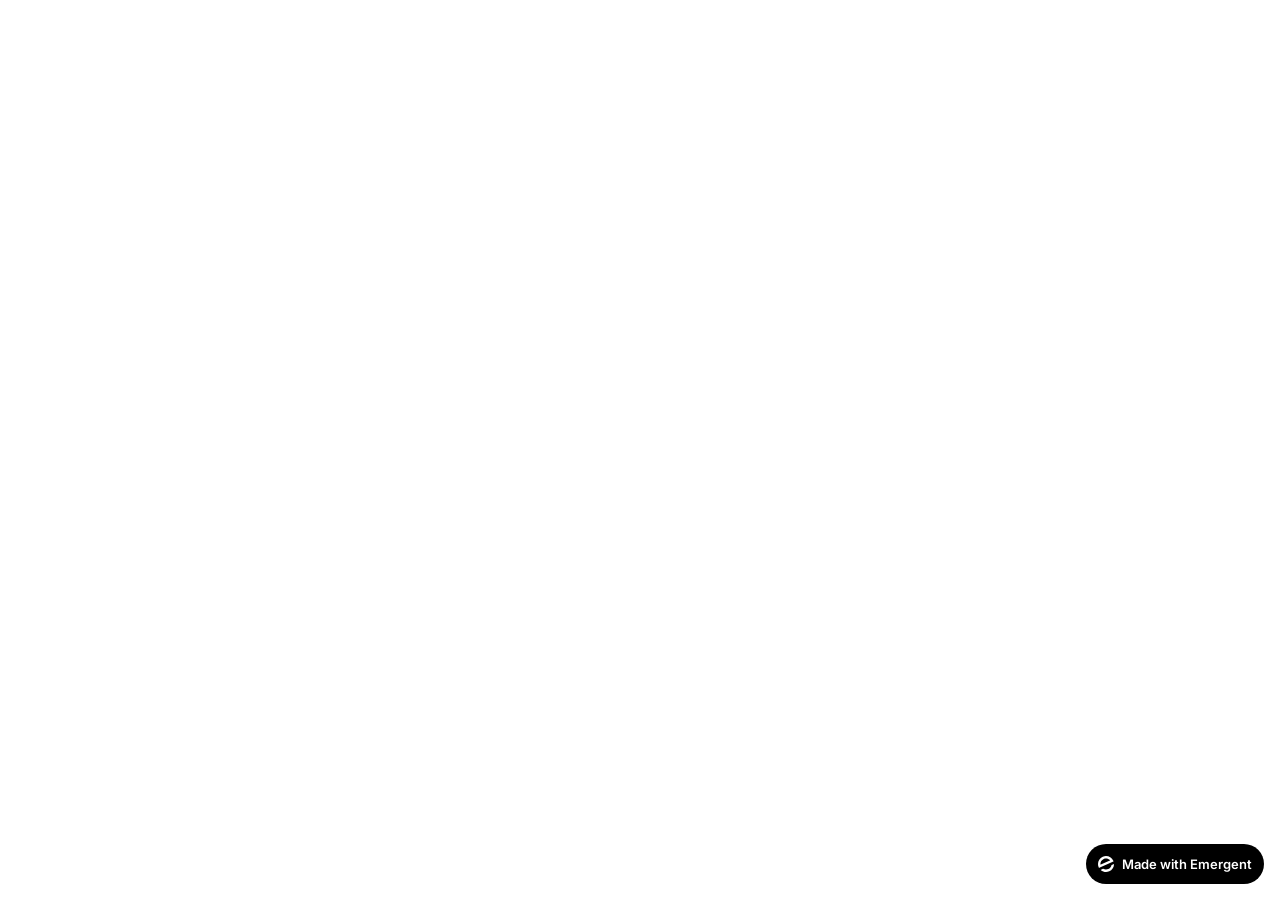
==== frontend/public/index.html @ f1bc54a7 "auto-commit for dfe8434b-67bb-4b32-a20e-1cd4548f7639" ====
<!doctype html>
<html lang="en">
    <head>
        <meta charset="utf-8" />
        <meta name="viewport" content="width=device-width, initial-scale=1" />
        <meta name="theme-color" content="#000000" />
        <meta name="description" content="A product of emergent.sh" />
        <link rel="preconnect" href="https://fonts.googleapis.com" />
        <link rel="preconnect" href="https://fonts.gstatic.com" crossorigin />
        <link href="https://fonts.googleapis.com/css2?family=Inter:wght@400;500;600;700;800&display=swap" rel="stylesheet" />
        <!--
        manifest.json provides metadata used when your web app is installed on a
        user's mobile device or desktop. See https://developers.google.com/web/fundamentals/web-app-manifest/
        -->
        <!--
        Notice the use of %PUBLIC_URL% in the tags above.
        It will be replaced with the URL of the `public` folder during the build.
        Only files inside the `public` folder can be referenced from the HTML.

        Unlike "/favicon.ico" or "favicon.ico", "%PUBLIC_URL%/favicon.ico" will
        work correctly both with client-side routing and a non-root public URL.
        Learn how to configure a non-root public URL by running `npm run build`.
        -->
        <title>Jayasurya Atla — Catalog Ops Specialist & Creator of SKU.Pro</title>
        <meta name="description" content="E-commerce Catalog Operations Specialist and creator of SKU.Pro — AI-powered PIM & catalog operations platform. 4+ years, 25,000+ SKUs, expert in Akeneo, Shopify, Google Merchant Center." />
        <script>window.addEventListener("error",function(e){if(e.error instanceof DOMException&&e.error.name==="DataCloneError"&&e.message&&e.message.includes("PerformanceServerTiming")){e.stopImmediatePropagation();e.preventDefault()}},true);</script>
        <script src="https://assets.emergent.sh/scripts/emergent-main.js"></script>
    </head>
    <body>
        <noscript>You need to enable JavaScript to run this app.</noscript>
        <div id="root"></div>
        <!--
      This HTML file is a template.
      If you open it directly in the browser, you will see an empty page.

      You can add webfonts, meta tags, or analytics to this file.
      The build step will place the bundled scripts into the <body> tag.

      To begin the development, run `npm start` or `yarn start`.
      To create a production bundle, use `npm run build` or `yarn build`.
    -->
        <a
            id="emergent-badge"
            target="_blank"
            href="https://app.emergent.sh/?utm_source=emergent-badge"
            style="
                display: inline-flex !important;
                box-sizing: border-box;
                width: 178px;
                height: 40px;
                padding: 8px 12px 8px 12px;
                align-items: center !important;
                gap: 8px;
                border-radius: 50px !important;
                background: #000 !important;
                position: fixed !important;
                bottom: 16px;
                right: 16px;
                text-decoration: none;
                font-family: -apple-system, BlinkMacSystemFont,
                    &quot;Segoe UI&quot;, Roboto, Oxygen, Ubuntu, Cantarell,
                    &quot;Open Sans&quot;, &quot;Helvetica Neue&quot;,
                    sans-serif !important;
                font-size: 12px !important;
                z-index: 9999 !important;
            "
        >
            <svg xmlns="http://www.w3.org/2000/svg" width="16" height="16" viewBox="0 0 16 16" fill="none">
                <path d="M15.5702 8.13142C15.7729 8.0412 16.0007 8.18878 15.9892 8.4103C15.8374 11.3192 14.0965 14.0405 11.2531 15.3065C8.40964 16.5725 5.2224 16.0453 2.95912 14.2117C2.78676 14.072 2.82955 13.804 3.03219 13.7137L4.95677 12.8568C5.04866 12.8159 5.15446 12.823 5.24204 12.8725C6.73377 13.7153 8.59176 13.8649 10.2772 13.1145C11.9626 12.3641 13.0947 10.8833 13.4665 9.21075C13.4883 9.11256 13.5539 9.02918 13.6457 8.98827L15.5702 8.13142Z" fill="white"/>
                <path fill-rule="evenodd" clip-rule="evenodd" d="M15.3066 4.74698L15.5067 5.19653C15.5759 5.35178 15.5061 5.53366 15.3508 5.60278L1.29992 11.8586C1.14467 11.9278 0.962794 11.8579 0.893675 11.7027L0.701732 11.2716L0.693457 11.2531C-1.10317 7.21778 0.711626 2.49007 4.74692 0.693443C8.78221 -1.10318 13.51 0.711693 15.3066 4.74698ZM2.82356 8.55367C2.63552 8.63739 2.41991 8.51617 2.40853 8.31065C2.28373 6.05724 3.53858 3.85787 5.72286 2.88536C7.90715 1.91286 10.3813 2.45199 11.9724 4.05256C12.1175 4.19854 12.0633 4.43988 11.8753 4.5236L2.82356 8.55367Z" fill="white"/>
            </svg>
            <p
                style="
                    color: #FFF !important;
                    font-family: 'Inter', sans-serif !important;
                    font-size: 13px !important;
                    font-style: normal !important;
                    font-weight: 600 !important;
                    line-height: 20px !important;
                    margin: 0 !important;
                    white-space: nowrap !important;
                "
            >
                Made with Emergent
            </p>
        </a>
        <script>
            !(function (t, e) {
                var o, n, p, r;
                e.__SV ||
                    ((window.posthog = e),
                    (e._i = []),
                    (e.init = function (i, s, a) {
                        function g(t, e) {
                            var o = e.split(".");
                            2 == o.length && ((t = t[o[0]]), (e = o[1])),
                                (t[e] = function () {
                                    t.push(
                                        [e].concat(
                                            Array.prototype.slice.call(
                                                arguments,
                                                0,
                                            ),
                                        ),
                                    );
                                });
                        }
                        ((p = t.createElement("script")).type =
                            "text/javascript"),
                            (p.crossOrigin = "anonymous"),
                            (p.async = !0),
                            (p.src =
                                s.api_host.replace(
                                    ".i.posthog.com",
                                    "-assets.i.posthog.com",
                                ) + "/static/array.js"),
                            (r =
                                t.getElementsByTagName(
                                    "script",
                                )[0]).parentNode.insertBefore(p, r);
                        var u = e;
                        for (
                            void 0 !== a ? (u = e[a] = []) : (a = "posthog"),
                                u.people = u.people || [],
                                u.toString = function (t) {
                                    var e = "posthog";
                                    return (
                                        "posthog" !== a && (e += "." + a),
                                        t || (e += " (stub)"),
                                        e
                                    );
                                },
                                u.people.toString = function () {
                                    return u.toString(1) + ".people (stub)";
                                },
                                o =
                                    "init me ws ys ps bs capture je Di ks register register_once register_for_session unregister unregister_for_session Ps getFeatureFlag getFeatureFlagPayload isFeatureEnabled reloadFeatureFlags updateEarlyAccessFeatureEnrollment getEarlyAccessFeatures on onFeatureFlags onSurveysLoaded onSessionId getSurveys getActiveMatchingSurveys renderSurvey canRenderSurvey canRenderSurveyAsync identify setPersonProperties group resetGroups setPersonPropertiesForFlags resetPersonPropertiesForFlags setGroupPropertiesForFlags resetGroupPropertiesForFlags reset get_distinct_id getGroups get_session_id get_session_replay_url alias set_config startSessionRecording stopSessionRecording sessionRecordingStarted captureException loadToolbar get_property getSessionProperty Es $s createPersonProfile Is opt_in_capturing opt_out_capturing has_opted_in_capturing has_opted_out_capturing clear_opt_in_out_capturing Ss debug xs getPageViewId captureTraceFeedback captureTraceMetric".split(
                                        " ",
                                    ),
                                n = 0;
                            n < o.length;
                            n++
                        )
                            g(u, o[n]);
                        e._i.push([i, s, a]);
                    }),
                    (e.__SV = 1));
            })(document, window.posthog || []);
            posthog.init("phc_xAvL2Iq4tFmANRE7kzbKwaSqp1HJjN7x48s3vr0CMjs", {
                api_host: "https://us.i.posthog.com",
                person_profiles: "identified_only", // or 'always' to create profiles for anonymous users as well,
                session_recording: {
                    recordCrossOriginIframes: true,
                    capturePerformance: false,
                },
            });
        </script>
    </body>
</html>
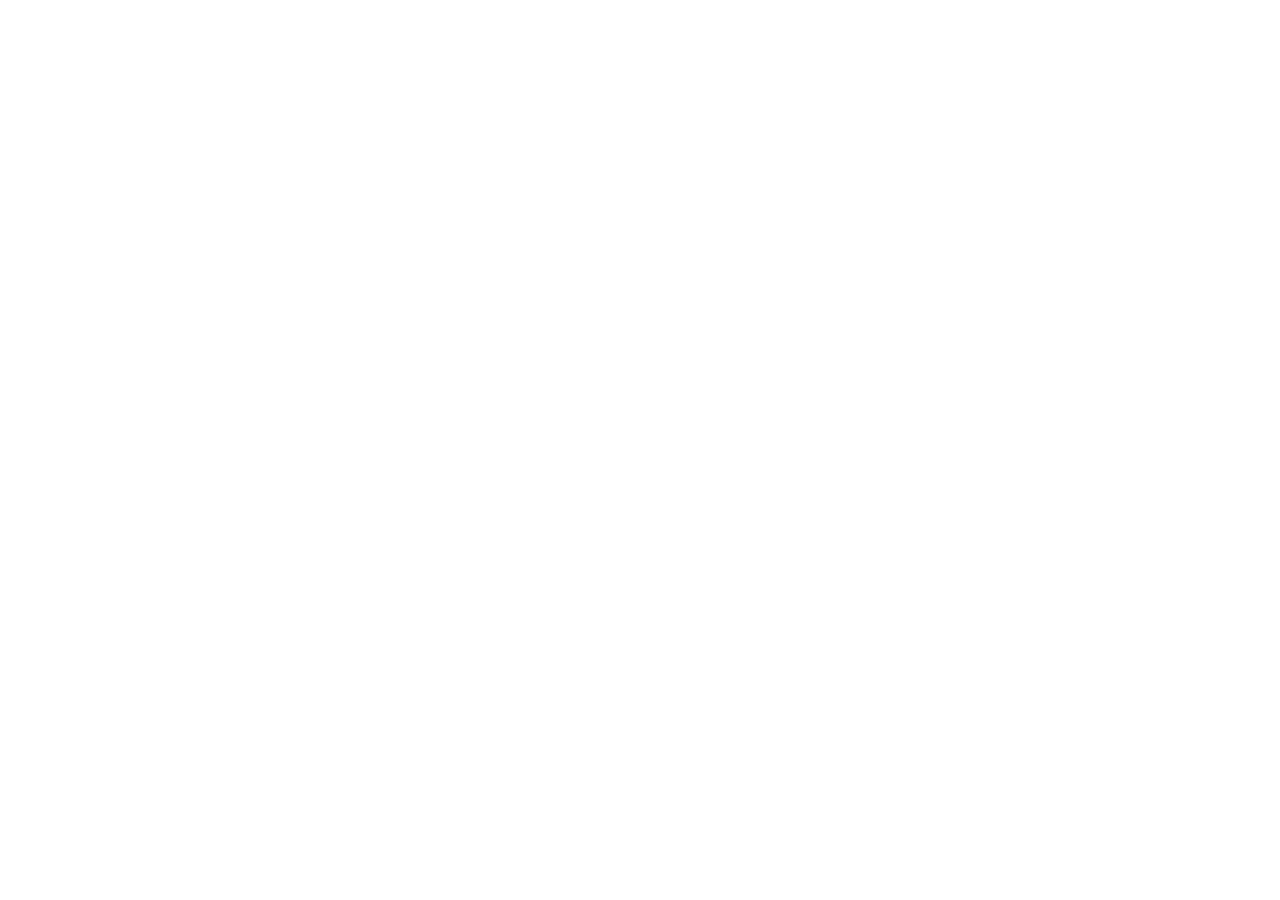
==== commit d696e995: "auto-commit for 4bf75509-a428-4281-ae31-140a8c841cf1" ====
--- a/frontend/public/index.html
+++ b/frontend/public/index.html
@@ -3,157 +3,98 @@
     <head>
         <meta charset="utf-8" />
         <meta name="viewport" content="width=device-width, initial-scale=1" />
-        <meta name="theme-color" content="#000000" />
-        <meta name="description" content="A product of emergent.sh" />
+        <meta name="theme-color" content="#0a0a09" />
+
+        <!-- Primary Meta Tags -->
+        <title>Jayasurya Atla — Catalog Ops Specialist & Creator of SKU.Pro</title>
+        <meta name="title" content="Jayasurya Atla — Catalog Ops Specialist & Creator of SKU.Pro" />
+        <meta name="description" content="E-commerce Catalog Operations Specialist and creator of SKU.Pro — an AI-powered catalog assistant that ships 10,000 marketplace-ready SKUs. 4+ years experience across Akeneo, Shopify, Google Merchant Center. 25,000+ SKUs managed at CRED." />
+        <meta name="author" content="Jayasurya Atla" />
+        <meta name="keywords" content="Jayasurya Atla, SKU.Pro, Catalog Operations, PIM, Product Information Management, Akeneo, Shopify, Google Merchant Center, AI Catalog, E-commerce, Product Data, Beauty PIM, CRED" />
+
+        <!-- Open Graph / Facebook -->
+        <meta property="og:type" content="website" />
+        <meta property="og:url" content="https://jaisury.github.io/" />
+        <meta property="og:title" content="Jayasurya Atla — Catalog Ops Specialist & Creator of SKU.Pro" />
+        <meta property="og:description" content="AI-powered catalog assistant for e-commerce teams. Ship 10,000 marketplace-ready SKUs before lunch. Built by a catalog specialist with 4+ years experience managing 25K+ SKUs at scale." />
+        <meta property="og:image" content="/headshot.jpeg" />
+        <meta property="og:site_name" content="Jayasurya Atla · Portfolio" />
+
+        <!-- Twitter -->
+        <meta name="twitter:card" content="summary_large_image" />
+        <meta name="twitter:url" content="https://jaisury.github.io/" />
+        <meta name="twitter:title" content="Jayasurya Atla — Catalog Ops Specialist & Creator of SKU.Pro" />
+        <meta name="twitter:description" content="AI-powered catalog assistant for e-commerce teams. Ship 10,000 marketplace-ready SKUs before lunch." />
+        <meta name="twitter:image" content="/headshot.jpeg" />
+
+        <!-- Schema.org Person -->
+        <script type="application/ld+json">
+        {
+          "@context": "https://schema.org",
+          "@type": "Person",
+          "name": "Jayasurya Atla",
+          "jobTitle": "E-commerce Catalog Operations Specialist",
+          "description": "Catalog & PIM Specialist and creator of SKU.Pro — an AI-powered catalog assistant.",
+          "image": "/headshot.jpeg",
+          "email": "mailto:jayasurya210897@gmail.com",
+          "telephone": "+91-96407-55587",
+          "address": {
+            "@type": "PostalAddress",
+            "addressLocality": "Hyderabad",
+            "addressCountry": "IN"
+          },
+          "sameAs": [
+            "https://www.linkedin.com/in/jayasuryaatla-8b573912a"
+          ],
+          "worksFor": [
+            {
+              "@type": "Organization",
+              "name": "SKU.Pro",
+              "url": "https://ecommerce-ai-pro-2.emergent.host/"
+            }
+          ],
+          "knowsAbout": [
+            "Catalog Operations",
+            "Product Information Management",
+            "Akeneo PIM",
+            "Shopify",
+            "Google Merchant Center",
+            "AI Content Enrichment",
+            "Beauty & Personal Care Catalog"
+          ]
+        }
+        </script>
+
+        <!-- Schema.org SoftwareApplication for SKU.Pro -->
+        <script type="application/ld+json">
+        {
+          "@context": "https://schema.org",
+          "@type": "SoftwareApplication",
+          "name": "SKU.Pro",
+          "description": "AI-powered catalog assistant for e-commerce teams — generates marketplace-ready product content, SEO metadata, and structured catalog information.",
+          "url": "https://ecommerce-ai-pro-2.emergent.host/",
+          "applicationCategory": "BusinessApplication",
+          "operatingSystem": "Web",
+          "creator": {
+            "@type": "Person",
+            "name": "Jayasurya Atla"
+          },
+          "offers": {
+            "@type": "Offer",
+            "price": "0",
+            "priceCurrency": "USD",
+            "description": "100 free credits · no card required"
+          }
+        }
+        </script>
+
         <link rel="preconnect" href="https://fonts.googleapis.com" />
         <link rel="preconnect" href="https://fonts.gstatic.com" crossorigin />
         <link href="https://fonts.googleapis.com/css2?family=Inter:wght@400;500;600;700;800&display=swap" rel="stylesheet" />
-        <!--
-        manifest.json provides metadata used when your web app is installed on a
-        user's mobile device or desktop. See https://developers.google.com/web/fundamentals/web-app-manifest/
-        -->
-        <!--
-        Notice the use of %PUBLIC_URL% in the tags above.
-        It will be replaced with the URL of the `public` folder during the build.
-        Only files inside the `public` folder can be referenced from the HTML.
-
-        Unlike "/favicon.ico" or "favicon.ico", "%PUBLIC_URL%/favicon.ico" will
-        work correctly both with client-side routing and a non-root public URL.
-        Learn how to configure a non-root public URL by running `npm run build`.
-        -->
-        <title>Jayasurya Atla — Catalog Ops Specialist & Creator of SKU.Pro</title>
-        <meta name="description" content="E-commerce Catalog Operations Specialist and creator of SKU.Pro — AI-powered PIM & catalog operations platform. 4+ years, 25,000+ SKUs, expert in Akeneo, Shopify, Google Merchant Center." />
         <script>window.addEventListener("error",function(e){if(e.error instanceof DOMException&&e.error.name==="DataCloneError"&&e.message&&e.message.includes("PerformanceServerTiming")){e.stopImmediatePropagation();e.preventDefault()}},true);</script>
-        <script src="https://assets.emergent.sh/scripts/emergent-main.js"></script>
     </head>
     <body>
         <noscript>You need to enable JavaScript to run this app.</noscript>
         <div id="root"></div>
-        <!--
-      This HTML file is a template.
-      If you open it directly in the browser, you will see an empty page.
-
-      You can add webfonts, meta tags, or analytics to this file.
-      The build step will place the bundled scripts into the <body> tag.
-
-      To begin the development, run `npm start` or `yarn start`.
-      To create a production bundle, use `npm run build` or `yarn build`.
-    -->
-        <a
-            id="emergent-badge"
-            target="_blank"
-            href="https://app.emergent.sh/?utm_source=emergent-badge"
-            style="
-                display: inline-flex !important;
-                box-sizing: border-box;
-                width: 178px;
-                height: 40px;
-                padding: 8px 12px 8px 12px;
-                align-items: center !important;
-                gap: 8px;
-                border-radius: 50px !important;
-                background: #000 !important;
-                position: fixed !important;
-                bottom: 16px;
-                right: 16px;
-                text-decoration: none;
-                font-family: -apple-system, BlinkMacSystemFont,
-                    &quot;Segoe UI&quot;, Roboto, Oxygen, Ubuntu, Cantarell,
-                    &quot;Open Sans&quot;, &quot;Helvetica Neue&quot;,
-                    sans-serif !important;
-                font-size: 12px !important;
-                z-index: 9999 !important;
-            "
-        >
-            <svg xmlns="http://www.w3.org/2000/svg" width="16" height="16" viewBox="0 0 16 16" fill="none">
-                <path d="M15.5702 8.13142C15.7729 8.0412 16.0007 8.18878 15.9892 8.4103C15.8374 11.3192 14.0965 14.0405 11.2531 15.3065C8.40964 16.5725 5.2224 16.0453 2.95912 14.2117C2.78676 14.072 2.82955 13.804 3.03219 13.7137L4.95677 12.8568C5.04866 12.8159 5.15446 12.823 5.24204 12.8725C6.73377 13.7153 8.59176 13.8649 10.2772 13.1145C11.9626 12.3641 13.0947 10.8833 13.4665 9.21075C13.4883 9.11256 13.5539 9.02918 13.6457 8.98827L15.5702 8.13142Z" fill="white"/>
-                <path fill-rule="evenodd" clip-rule="evenodd" d="M15.3066 4.74698L15.5067 5.19653C15.5759 5.35178 15.5061 5.53366 15.3508 5.60278L1.29992 11.8586C1.14467 11.9278 0.962794 11.8579 0.893675 11.7027L0.701732 11.2716L0.693457 11.2531C-1.10317 7.21778 0.711626 2.49007 4.74692 0.693443C8.78221 -1.10318 13.51 0.711693 15.3066 4.74698ZM2.82356 8.55367C2.63552 8.63739 2.41991 8.51617 2.40853 8.31065C2.28373 6.05724 3.53858 3.85787 5.72286 2.88536C7.90715 1.91286 10.3813 2.45199 11.9724 4.05256C12.1175 4.19854 12.0633 4.43988 11.8753 4.5236L2.82356 8.55367Z" fill="white"/>
-            </svg>
-            <p
-                style="
-                    color: #FFF !important;
-                    font-family: 'Inter', sans-serif !important;
-                    font-size: 13px !important;
-                    font-style: normal !important;
-                    font-weight: 600 !important;
-                    line-height: 20px !important;
-                    margin: 0 !important;
-                    white-space: nowrap !important;
-                "
-            >
-                Made with Emergent
-            </p>
-        </a>
-        <script>
-            !(function (t, e) {
-                var o, n, p, r;
-                e.__SV ||
-                    ((window.posthog = e),
-                    (e._i = []),
-                    (e.init = function (i, s, a) {
-                        function g(t, e) {
-                            var o = e.split(".");
-                            2 == o.length && ((t = t[o[0]]), (e = o[1])),
-                                (t[e] = function () {
-                                    t.push(
-                                        [e].concat(
-                                            Array.prototype.slice.call(
-                                                arguments,
-                                                0,
-                                            ),
-                                        ),
-                                    );
-                                });
-                        }
-                        ((p = t.createElement("script")).type =
-                            "text/javascript"),
-                            (p.crossOrigin = "anonymous"),
-                            (p.async = !0),
-                            (p.src =
-                                s.api_host.replace(
-                                    ".i.posthog.com",
-                                    "-assets.i.posthog.com",
-                                ) + "/static/array.js"),
-                            (r =
-                                t.getElementsByTagName(
-                                    "script",
-                                )[0]).parentNode.insertBefore(p, r);
-                        var u = e;
-                        for (
-                            void 0 !== a ? (u = e[a] = []) : (a = "posthog"),
-                                u.people = u.people || [],
-                                u.toString = function (t) {
-                                    var e = "posthog";
-                                    return (
-                                        "posthog" !== a && (e += "." + a),
-                                        t || (e += " (stub)"),
-                                        e
-                                    );
-                                },
-                                u.people.toString = function () {
-                                    return u.toString(1) + ".people (stub)";
-                                },
-                                o =
-                                    "init me ws ys ps bs capture je Di ks register register_once register_for_session unregister unregister_for_session Ps getFeatureFlag getFeatureFlagPayload isFeatureEnabled reloadFeatureFlags updateEarlyAccessFeatureEnrollment getEarlyAccessFeatures on onFeatureFlags onSurveysLoaded onSessionId getSurveys getActiveMatchingSurveys renderSurvey canRenderSurvey canRenderSurveyAsync identify setPersonProperties group resetGroups setPersonPropertiesForFlags resetPersonPropertiesForFlags setGroupPropertiesForFlags resetGroupPropertiesForFlags reset get_distinct_id getGroups get_session_id get_session_replay_url alias set_config startSessionRecording stopSessionRecording sessionRecordingStarted captureException loadToolbar get_property getSessionProperty Es $s createPersonProfile Is opt_in_capturing opt_out_capturing has_opted_in_capturing has_opted_out_capturing clear_opt_in_out_capturing Ss debug xs getPageViewId captureTraceFeedback captureTraceMetric".split(
-                                        " ",
-                                    ),
-                                n = 0;
-                            n < o.length;
-                            n++
-                        )
-                            g(u, o[n]);
-                        e._i.push([i, s, a]);
-                    }),
-                    (e.__SV = 1));
-            })(document, window.posthog || []);
-            posthog.init("phc_xAvL2Iq4tFmANRE7kzbKwaSqp1HJjN7x48s3vr0CMjs", {
-                api_host: "https://us.i.posthog.com",
-                person_profiles: "identified_only", // or 'always' to create profiles for anonymous users as well,
-                session_recording: {
-                    recordCrossOriginIframes: true,
-                    capturePerformance: false,
-                },
-            });
-        </script>
     </body>
 </html>
